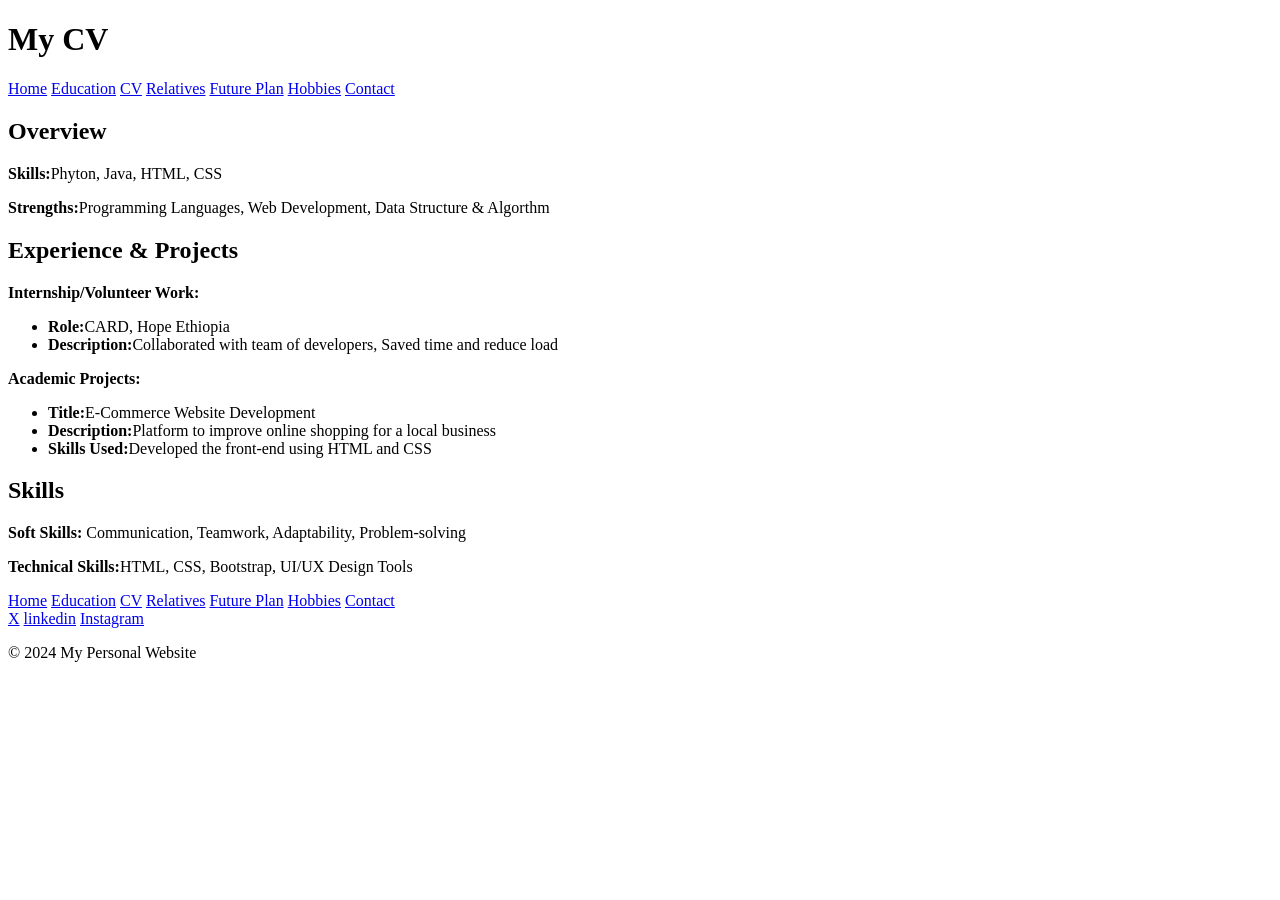
==== src/CV.html @ 8498abb8 "personal portfolio html code" ====
<!DOCTYPE html>
<html lang="en">
<head>
    <meta charset="UTF-8">
    <meta name="viewport" content="width=device-width, initial-scale=1.0">
    <title>My CV | My Personal Website</title>
</head>
<body>

<header>
    <h1>My CV</h1>
</header>

<nav>
    <a href="home.html">Home</a>
    <a href="education.html">Education</a>
    <a href="cv.html">CV</a>
    <a href="relatives.html">Relatives</a>
    <a href="future-plan.html">Future Plan</a>
    <a href="hobbies.html">Hobbies</a>
    <a href="contact.html">Contact</a>
</nav>

<div class="content">
    
    <div class="section">
        <h2>Overview</h2>
        <p><strong>Skills:</strong>Phyton, Java, HTML, CSS</p>
        <p><strong>Strengths:</strong>Programming Languages, Web Development, Data Structure & Algorthm</p>
    </div>

    
    <div class="section">
        <h2>Experience & Projects</h2>
        <p><strong>Internship/Volunteer Work:</strong></p>
        <ul>
            <li><strong>Role:</strong>CARD, Hope Ethiopia</li>
            <li><strong>Description:</strong>Collaborated with team of developers, Saved time and reduce load</li>
        </ul>
        <p><strong>Academic Projects:</strong></p>
        <ul>
            <li><strong>Title:</strong>E-Commerce Website Development</li>
            <li><strong>Description:</strong>Platform to improve online shopping for a local business </li>
            <li><strong>Skills Used:</strong>Developed the front-end using HTML and CSS</li>
        </ul>
    </div>

    
    <div class="section">
        <h2>Skills</h2>
        <p><strong>Soft Skills:</strong> Communication, Teamwork, Adaptability, Problem-solving</p>
        <p><strong>Technical Skills:</strong>HTML, CSS, Bootstrap, UI/UX Design Tools</p>
    </div>
</div>

<footer>
    <div class="quick-links">
        <a href="home.html">Home</a>
        <a href="education.html">Education</a>
        <a href="cv.html">CV</a>
        <a href="relatives.html">Relatives</a>
        <a href="future-plan.html">Future Plan</a>
        <a href="hobbies.html">Hobbies</a>
        <a href="contact.html">Contact</a>
    </div>
    <div class="social-icons">
        <a href="https://x.com/KibruyisfaLemma" target="_blank">X</a>
        <a href="https://www.linkedin.com/in/kibruyisfa-lemma-73658221b/" target="_blank">linkedin</a>
        <a href="https://www.instagram.com/kibrlemma" target="_blank">Instagram</a>
    </div>
    <p>&copy; 2024 My Personal Website</p>
</footer>

</body>
</html>
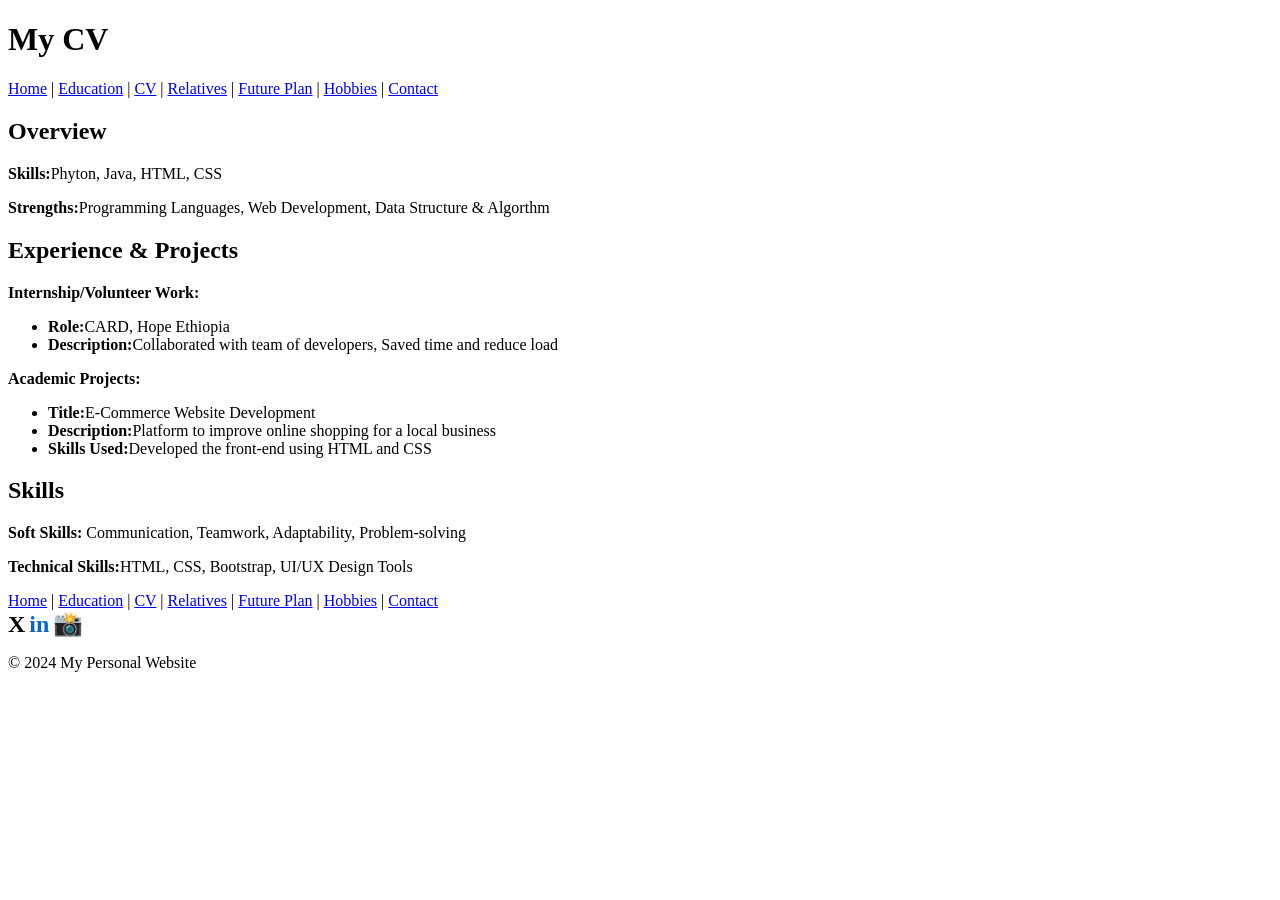
==== commit c466336a: "final commit" ====
--- a/src/CV.html
+++ b/src/CV.html
@@ -4,6 +4,7 @@
     <meta charset="UTF-8">
     <meta name="viewport" content="width=device-width, initial-scale=1.0">
     <title>My CV | My Personal Website</title>
+    <link rel="stylesheet" href="/UGR-9408-15-portfolio-profile-html-css-js/src/css/cv.css">
 </head>
 <body>
 
@@ -12,24 +13,24 @@
 </header>
 
 <nav>
-    <a href="home.html">Home</a>
-    <a href="education.html">Education</a>
-    <a href="cv.html">CV</a>
-    <a href="relatives.html">Relatives</a>
-    <a href="future-plan.html">Future Plan</a>
-    <a href="hobbies.html">Hobbies</a>
-    <a href="contact.html">Contact</a>
+    <a href="/UGR-9408-15-portfolio-profile-html-css-js/index.html">Home</a> |
+    <a href="/UGR-9408-15-portfolio-profile-html-css-js/src/Education.html">Education</a> |
+    <a href="/UGR-9408-15-portfolio-profile-html-css-js/src/CV.html">CV</a> |
+    <a href="/UGR-9408-15-portfolio-profile-html-css-js/src/Relatives.html">Relatives</a> |
+    <a href="/UGR-9408-15-portfolio-profile-html-css-js/src/Future-Plan.html">Future Plan</a> |
+    <a href="/UGR-9408-15-portfolio-profile-html-css-js/src/Hobbies.html">Hobbies</a> |
+    <a href="/UGR-9408-15-portfolio-profile-html-css-js/src/Contact.html">Contact</a>
 </nav>
 
 <div class="content">
-    
+    <!-- Overview Section -->
     <div class="section">
         <h2>Overview</h2>
         <p><strong>Skills:</strong>Phyton, Java, HTML, CSS</p>
         <p><strong>Strengths:</strong>Programming Languages, Web Development, Data Structure & Algorthm</p>
     </div>
 
-    
+    <!-- Experience / Projects Section -->
     <div class="section">
         <h2>Experience & Projects</h2>
         <p><strong>Internship/Volunteer Work:</strong></p>
@@ -45,7 +46,7 @@
         </ul>
     </div>
 
-    
+    <!-- Skills Section -->
     <div class="section">
         <h2>Skills</h2>
         <p><strong>Soft Skills:</strong> Communication, Teamwork, Adaptability, Problem-solving</p>
@@ -55,18 +56,18 @@
 
 <footer>
     <div class="quick-links">
-        <a href="home.html">Home</a>
-        <a href="education.html">Education</a>
-        <a href="cv.html">CV</a>
-        <a href="relatives.html">Relatives</a>
-        <a href="future-plan.html">Future Plan</a>
-        <a href="hobbies.html">Hobbies</a>
-        <a href="contact.html">Contact</a>
+        <a href="/UGR-9408-15-portfolio-profile-html-css-js/index.html">Home</a> |
+        <a href="/UGR-9408-15-portfolio-profile-html-css-js/src/Education.html">Education</a> |
+        <a href="/UGR-9408-15-portfolio-profile-html-css-js/src/CV.html">CV</a> |
+        <a href="/UGR-9408-15-portfolio-profile-html-css-js/src/Relatives.html">Relatives</a> |
+        <a href="/UGR-9408-15-portfolio-profile-html-css-js/src/Future-Plan.html">Future Plan</a> |
+        <a href="/UGR-9408-15-portfolio-profile-html-css-js/src/Hobbies.html">Hobbies</a> |
+        <a href="/UGR-9408-15-portfolio-profile-html-css-js/src/Contact.html">Contact</a>
     </div>
     <div class="social-icons">
-        <a href="https://x.com/KibruyisfaLemma" target="_blank">X</a>
-        <a href="https://www.linkedin.com/in/kibruyisfa-lemma-73658221b/" target="_blank">linkedin</a>
-        <a href="https://www.instagram.com/kibrlemma" target="_blank">Instagram</a>
+        <a href="https://x.com/KibruyisfaLemma" target="_blank" style="text-decoration: none; font-size: 24px; font-weight: bold; color: black;">X</a>
+        <a href="https://www.linkedin.com/in/kibruyisfa-lemma-73658221b/" target="_blank" style="text-decoration: none; font-size: 24px; font-weight: bold; color: #0A66C2;">in</a>
+        <a href="https://www.instagram.com/kibrlemma" target="_blank" style="text-decoration: none; font-size: 24px; font-weight: bold; color: #E1306C;">📸</a>
     </div>
     <p>&copy; 2024 My Personal Website</p>
 </footer>
